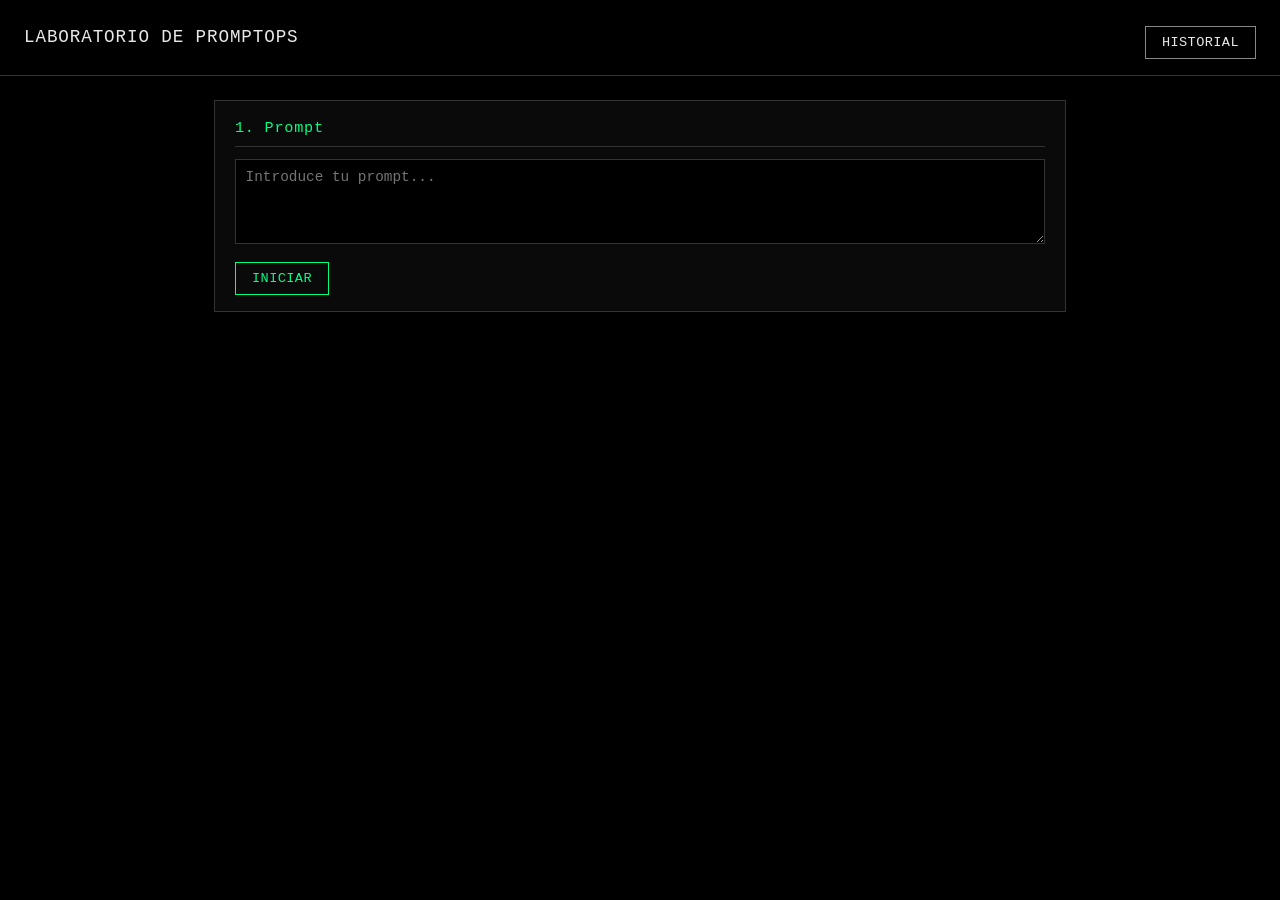
==== frontend/index.html @ 7efeb1c0 "Primer commit: Laboratorio de PromptOps completo Pipeline Optimizer -> Auditor -> Quality Gates -> H" ====
<!DOCTYPE html>
<html lang="es">
<head>
<meta charset="UTF-8" />
<meta name="viewport" content="width=device-width, initial-scale=1.0" />
<title>Laboratorio de PromptOps</title>
<link rel="stylesheet" href="style.css" />
</head>
<body>
<header class="topbar">
  <h1>LABORATORIO DE PROMPTOPS</h1>
  <button id="btn-historial-toggle" class="btn btn-secondary">HISTORIAL</button>
</header>

<aside id="panel-historial" class="panel panel-historial" hidden>
  <h2>Historial de ejecuciones</h2>
  <div id="lista-historial" class="lista-historial"></div>
</aside>

<main>
  <!-- Panel de entrada -->
  <section id="panel-entrada" class="panel">
    <h2>1. Prompt</h2>
    <textarea id="input-prompt" placeholder="Introduce tu prompt..." rows="4"></textarea>
    <button id="btn-iniciar" class="btn btn-primary">INICIAR</button>
  </section>

  <!-- Pipeline -->
  <section id="panel-pipeline" class="panel" hidden>
    <h2>Pipeline</h2>
    <div id="prompt-original-run" class="prompt-original"></div>
    <div class="pipeline">
      <div class="pipeline-nodo" data-nodo="prompt">PROMPT</div>
      <div class="pipeline-flecha">&darr;</div>
      <div class="pipeline-nodo" data-nodo="optimizer">OPTIMIZER</div>
      <div class="pipeline-flecha">&darr;</div>
      <div class="pipeline-nodo" data-nodo="auditor">AUDITOR</div>
      <div class="pipeline-flecha">&darr;</div>
      <div class="pipeline-nodo" data-nodo="gates">QUALITY GATES</div>
      <div class="pipeline-flecha">&darr;</div>
      <div class="pipeline-nodo" data-nodo="human">HUMAN</div>
      <div class="pipeline-flecha">&darr;</div>
      <div class="pipeline-nodo" data-nodo="executor">EXECUTOR</div>
    </div>
    <div id="estado-run" class="estado-run"></div>
    <div id="error-run" class="error-banner" hidden></div>
  </section>

  <!-- Timeline -->
  <section id="panel-timeline" class="panel" hidden>
    <h2>Timeline</h2>
    <ul id="lista-timeline" class="lista-timeline"></ul>
  </section>

  <!-- Iteraciones -->
  <section id="panel-iteraciones" class="panel" hidden>
    <h2>Iteraciones</h2>
    <div id="lista-iteraciones"></div>
  </section>

  <!-- Auditoría -->
  <section id="panel-auditoria" class="panel" hidden>
    <h2>Auditoría</h2>
    <div id="resumen-auditoria" class="resumen-auditoria"></div>
    <div id="gates-auditoria" class="gates-grid"></div>
    <details id="detalle-propiedades">
      <summary>Ver las 21 propiedades evaluadas</summary>
      <div id="propiedades-auditoria"></div>
    </details>
    <div id="recomendaciones-auditoria"></div>
  </section>

  <!-- Human in the loop -->
  <section id="panel-humano" class="panel" hidden>
    <h2>Decisión humana</h2>
    <textarea id="input-feedback" placeholder="Feedback (para nueva iteración o rechazo)..." rows="2"></textarea>
    <textarea id="input-edicion" placeholder="Prompt editado a mano (para EDITAR)..." rows="4" hidden></textarea>
    <div class="botonera">
      <button id="btn-aprobar" class="btn btn-primary">APROBAR</button>
      <button id="btn-iterar" class="btn btn-secondary">NUEVA ITERACIÓN</button>
      <button id="btn-editar-toggle" class="btn btn-secondary">EDITAR</button>
      <button id="btn-editar-enviar" class="btn btn-secondary" hidden>ENVIAR EDICIÓN</button>
      <button id="btn-rechazar" class="btn btn-danger">RECHAZAR</button>
    </div>
    <div class="botonera">
      <button id="btn-auto-iterar" class="btn btn-secondary">AUTO-MEJORAR HASTA 90</button>
    </div>
    <p class="nota">
      Repite NUEVA ITERACIÓN automáticamente (usando las recomendaciones reales
      del Auditor) hasta llegar a 90/100 o agotar 5 intentos. Siempre se
      detiene aquí: aprobar y ejecutar sigue siendo tu decisión.
    </p>
  </section>

  <!-- Ejecución -->
  <section id="panel-ejecucion" class="panel" hidden>
    <h2>Ejecución</h2>
    <button id="btn-ejecutar" class="btn btn-primary">EJECUTAR PROMPT APROBADO</button>
  </section>

  <!-- Respuesta final -->
  <section id="panel-respuesta" class="panel" hidden>
    <h2>Respuesta final</h2>
    <div id="prompt-aprobado-respuesta" class="prompt-original"></div>
    <div class="respuesta-contenedor">
      <button id="btn-copiar-respuesta" class="btn-copiar" type="button" title="Copiar respuesta">⧉ Copiar</button>
      <pre id="texto-respuesta"></pre>
    </div>
  </section>
</main>

<script src="app.js"></script>
</body>
</html>
---- frontend/style.css ----
:root {
  --bg: #000000;
  --bg-panel: #0a0a0a;
  --fg: #e8e8e8;
  --fg-dim: #888888;
  --border: #333333;
  --accent: #00ff88;
  --accent-dim: #007a40;
  --danger: #ff4444;
  --warn: #ffb020;
  font-family: "Consolas", "Courier New", monospace;
}

* {
  box-sizing: border-box;
}

body {
  background: var(--bg);
  color: var(--fg);
  margin: 0;
  padding: 0;
  font-family: "Consolas", "Courier New", monospace;
  line-height: 1.5;
}

h1, h2 {
  font-family: inherit;
  font-weight: normal;
  letter-spacing: 0.05em;
}

h1 {
  font-size: 1.1rem;
  margin: 0;
}

h2 {
  font-size: 0.95rem;
  color: var(--accent);
  margin: 0 0 0.75rem 0;
  border-bottom: 1px solid var(--border);
  padding-bottom: 0.4rem;
}

.topbar {
  display: flex;
  justify-content: space-between;
  align-items: center;
  padding: 1rem 1.5rem;
  border-bottom: 1px solid var(--border);
}

main {
  max-width: 900px;
  margin: 0 auto;
  padding: 1.5rem;
  display: flex;
  flex-direction: column;
  gap: 1.25rem;
}

.panel {
  background: var(--bg-panel);
  border: 1px solid var(--border);
  padding: 1rem 1.25rem;
}

textarea {
  width: 100%;
  background: var(--bg);
  color: var(--fg);
  border: 1px solid var(--border);
  font-family: inherit;
  font-size: 0.9rem;
  padding: 0.6rem;
  resize: vertical;
}

textarea:focus {
  outline: 1px solid var(--accent);
}

.btn {
  font-family: inherit;
  font-size: 0.85rem;
  padding: 0.5rem 1rem;
  background: transparent;
  border: 1px solid var(--fg-dim);
  color: var(--fg);
  cursor: pointer;
  margin-top: 0.6rem;
  letter-spacing: 0.03em;
}

.btn:hover:not(:disabled) {
  border-color: var(--fg);
}

.btn:disabled {
  opacity: 0.35;
  cursor: not-allowed;
}

.btn-primary {
  border-color: var(--accent);
  color: var(--accent);
}

.btn-primary:hover:not(:disabled) {
  background: var(--accent-dim);
}

.btn-danger {
  border-color: var(--danger);
  color: var(--danger);
}

.botonera {
  display: flex;
  gap: 0.5rem;
  flex-wrap: wrap;
}

/* Pipeline */

.pipeline {
  display: flex;
  flex-direction: column;
  align-items: center;
  gap: 0.15rem;
}

.pipeline-nodo {
  border: 1px solid var(--border);
  padding: 0.4rem 1rem;
  width: 220px;
  text-align: center;
  font-size: 0.8rem;
  color: var(--fg-dim);
}

.pipeline-nodo.activo {
  border-color: var(--accent);
  color: var(--accent);
  animation: pulso 1.4s ease-in-out infinite;
}

.pipeline-nodo.hecho {
  border-color: var(--fg-dim);
  color: var(--fg);
}

.pipeline-nodo.error {
  border-color: var(--danger);
  color: var(--danger);
}

@keyframes pulso {
  0%, 100% { opacity: 1; }
  50% { opacity: 0.4; }
}

.pipeline-flecha {
  color: var(--fg-dim);
  font-size: 0.8rem;
}

.prompt-original {
  font-size: 0.8rem;
  color: var(--fg-dim);
  border-left: 2px solid var(--border);
  padding: 0.3rem 0.6rem;
  margin-bottom: 0.75rem;
  white-space: pre-wrap;
  word-break: break-word;
}

.prompt-original strong {
  color: var(--fg);
}

.decisiones-humanas {
  margin-top: 0.5rem;
  font-size: 0.78rem;
  color: var(--fg-dim);
}

.decisiones-humanas .decision {
  border-top: 1px dotted var(--border);
  padding-top: 0.3rem;
  margin-top: 0.3rem;
}

.decisiones-humanas .decision-tipo {
  color: var(--warn);
}

.estado-run {
  margin-top: 0.75rem;
  font-size: 0.8rem;
  color: var(--fg-dim);
  text-align: center;
}

.error-banner {
  margin-top: 0.75rem;
  border: 1px solid var(--danger);
  color: var(--danger);
  padding: 0.6rem;
  font-size: 0.85rem;
}

/* Timeline */

.lista-timeline {
  list-style: none;
  margin: 0;
  padding: 0;
  font-size: 0.82rem;
}

.lista-timeline li {
  padding: 0.3rem 0;
  border-bottom: 1px dotted var(--border);
  color: var(--fg-dim);
}

.lista-timeline li .ts {
  color: var(--accent);
  margin-right: 0.6rem;
}

/* Iteraciones */

.iteracion {
  border: 1px solid var(--border);
  padding: 0.75rem;
  margin-bottom: 0.75rem;
  font-size: 0.82rem;
}

.iteracion-titulo {
  color: var(--accent);
  margin-bottom: 0.4rem;
}

.iteracion-comparacion {
  display: grid;
  grid-template-columns: 1fr 1fr;
  gap: 0.75rem;
}

.iteracion-comparacion > div {
  border: 1px solid var(--border);
  padding: 0.5rem;
  white-space: pre-wrap;
  word-break: break-word;
  max-height: 180px;
  overflow-y: auto;
}

.iteracion-comparacion .etiqueta {
  color: var(--fg-dim);
  display: block;
  margin-bottom: 0.3rem;
}

@media (max-width: 640px) {
  .iteracion-comparacion {
    grid-template-columns: 1fr;
  }
}

/* Auditoría */

.resumen-auditoria {
  font-size: 0.9rem;
  margin-bottom: 0.75rem;
}

.gates-grid {
  display: grid;
  grid-template-columns: repeat(2, 1fr);
  gap: 0.5rem;
  margin-bottom: 0.75rem;
}

.gate-card {
  border: 1px solid var(--border);
  padding: 0.5rem 0.6rem;
  font-size: 0.78rem;
}

.gate-card .gate-nombre {
  font-weight: bold;
}

.gate-card.pass { border-color: var(--accent); }
.gate-card.pass .gate-estado { color: var(--accent); }

.gate-card.fail { border-color: var(--danger); }
.gate-card.fail .gate-estado { color: var(--danger); }

.gate-card.na { border-color: var(--fg-dim); }
.gate-card.na .gate-estado { color: var(--fg-dim); }

.gate-card .gate-justificacion {
  color: var(--fg-dim);
  margin-top: 0.3rem;
}

details {
  border: 1px solid var(--border);
  padding: 0.5rem 0.75rem;
  margin-bottom: 0.75rem;
  font-size: 0.8rem;
}

summary {
  cursor: pointer;
  color: var(--accent);
}

.propiedad-grupo h3 {
  font-size: 0.8rem;
  color: var(--fg-dim);
  margin: 0.75rem 0 0.3rem 0;
  text-transform: uppercase;
}

.propiedad-fila {
  display: grid;
  grid-template-columns: 3fr 1fr 6fr;
  gap: 0.5rem;
  padding: 0.2rem 0;
  border-bottom: 1px dotted var(--border);
}

.propiedad-score {
  color: var(--accent);
  text-align: center;
}

#recomendaciones-auditoria ul {
  margin: 0;
  padding-left: 1.2rem;
  font-size: 0.82rem;
}

/* Historial */

.panel-historial {
  position: fixed;
  top: 0;
  right: 0;
  width: 320px;
  height: 100%;
  overflow-y: auto;
  border-left: 1px solid var(--border);
  z-index: 10;
}

.lista-historial .item-historial {
  border: 1px solid var(--border);
  padding: 0.5rem;
  margin-bottom: 0.5rem;
  font-size: 0.78rem;
  cursor: pointer;
}

.lista-historial .item-historial:hover {
  border-color: var(--accent);
}

.lista-historial .item-historial .estado {
  color: var(--accent);
}

.nota {
  color: var(--fg-dim);
  font-size: 0.78rem;
}

#texto-respuesta {
  white-space: pre-wrap;
  word-break: break-word;
  font-family: inherit;
  font-size: 0.85rem;
  margin: 0;
}

.respuesta-contenedor {
  position: relative;
}

.btn-copiar {
  position: absolute;
  top: 0;
  right: 0;
  background: var(--bg-panel);
  border: 1px solid var(--border);
  color: var(--fg-dim);
  font-family: inherit;
  font-size: 0.72rem;
  padding: 0.25rem 0.55rem;
  cursor: pointer;
  opacity: 0.65;
}

.btn-copiar:hover {
  opacity: 1;
  border-color: var(--accent);
  color: var(--accent);
}

.btn-copiar.copiado {
  opacity: 1;
  border-color: var(--accent);
  color: var(--accent);
}
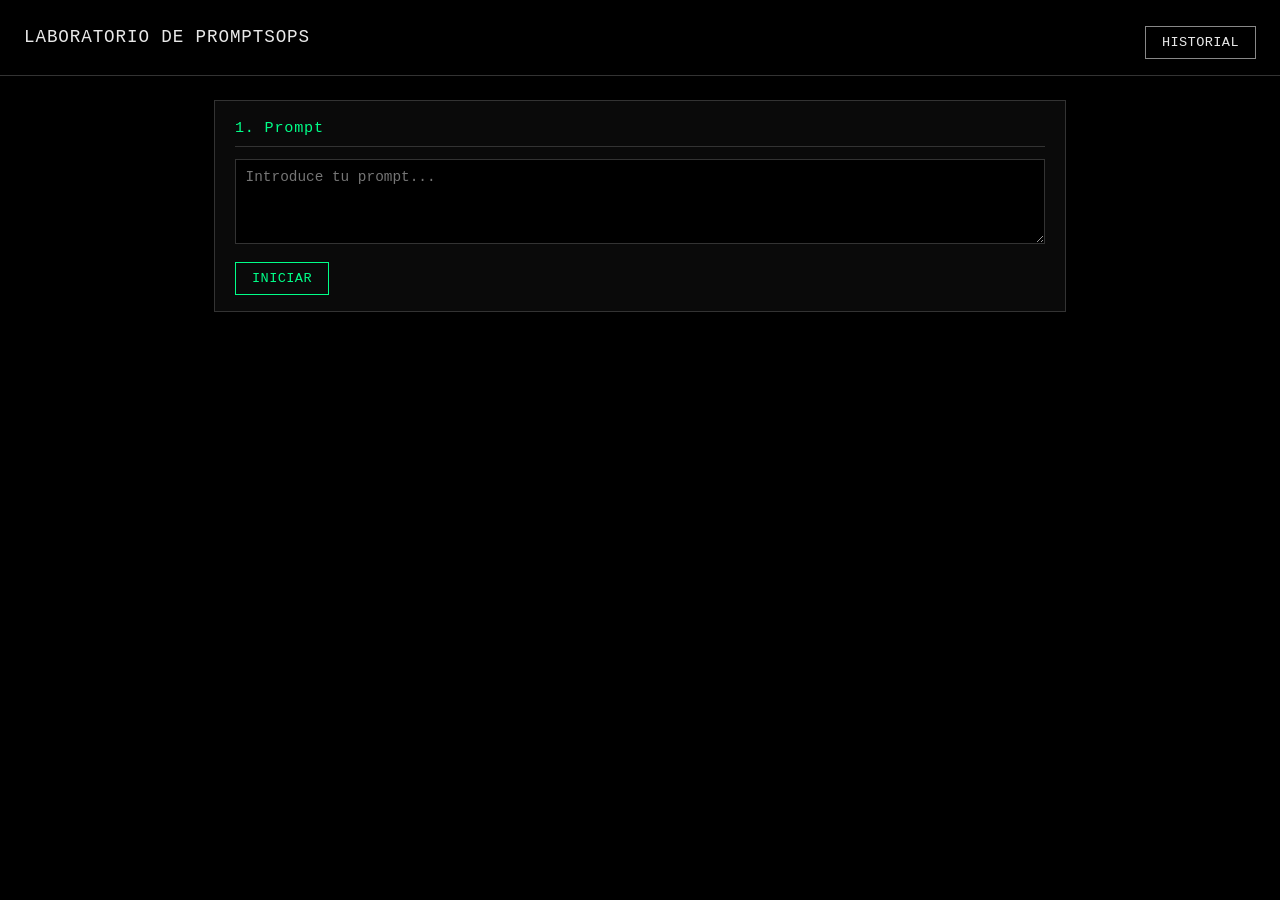
==== commit f2828911: "Agrega una s al título para verificar el despliegue en Render Co-Authored-By: Claude Opus 5.5 <norep" ====
--- a/frontend/index.html
+++ b/frontend/index.html
@@ -8,7 +8,7 @@
 </head>
 <body>
 <header class="topbar">
-  <h1>LABORATORIO DE PROMPTOPS</h1>
+  <h1>LABORATORIO DE PROMPTSOPS</h1>
   <button id="btn-historial-toggle" class="btn btn-secondary">HISTORIAL</button>
 </header>
 
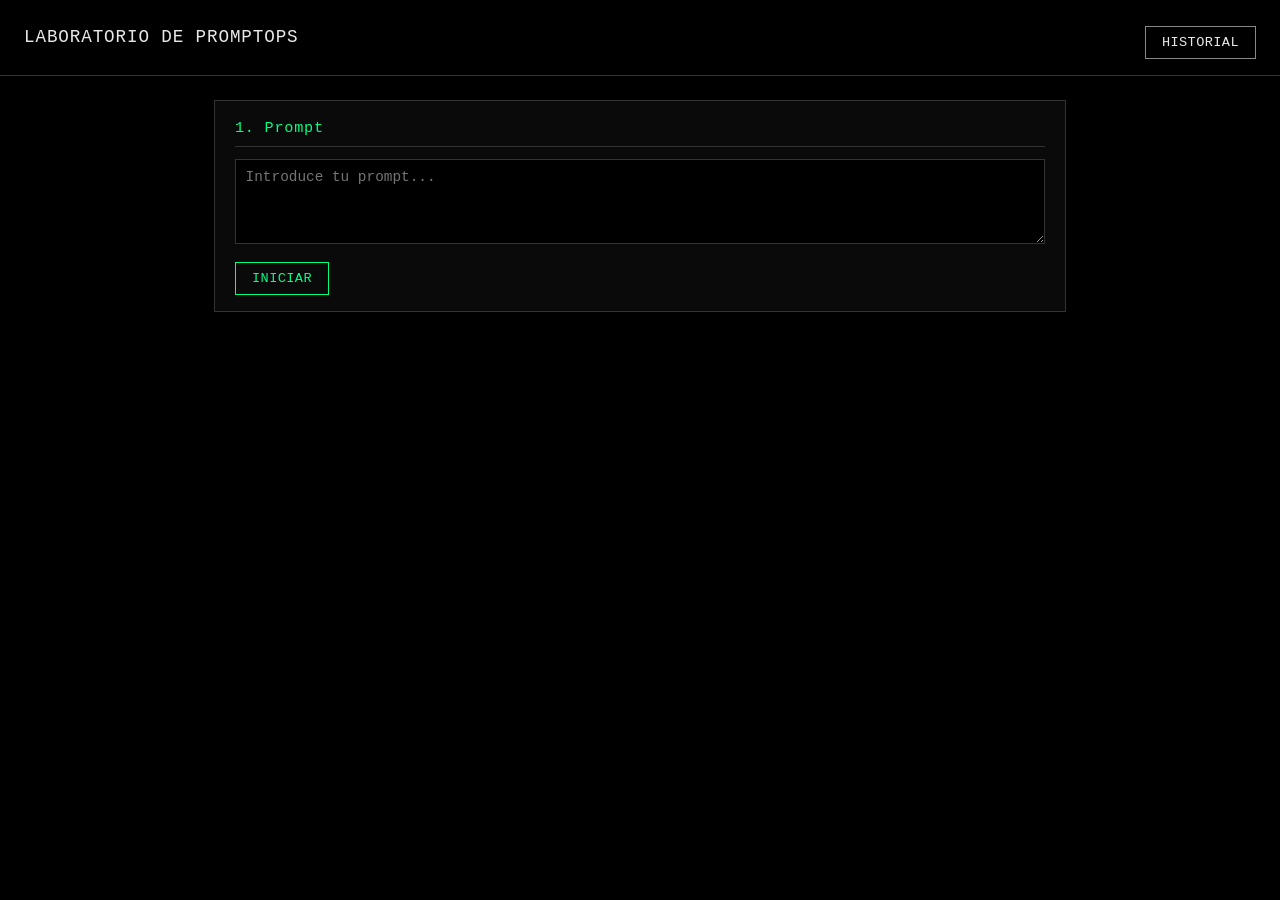
==== commit 4349ea70: "Prepara la estructura del Parcial 1 y restaura el título - Restaura el título a "LABORATORIO DE PROM" ====
--- a/frontend/index.html
+++ b/frontend/index.html
@@ -8,7 +8,7 @@
 </head>
 <body>
 <header class="topbar">
-  <h1>LABORATORIO DE PROMPTSOPS</h1>
+  <h1>LABORATORIO DE PROMPTOPS</h1>
   <button id="btn-historial-toggle" class="btn btn-secondary">HISTORIAL</button>
 </header>
 
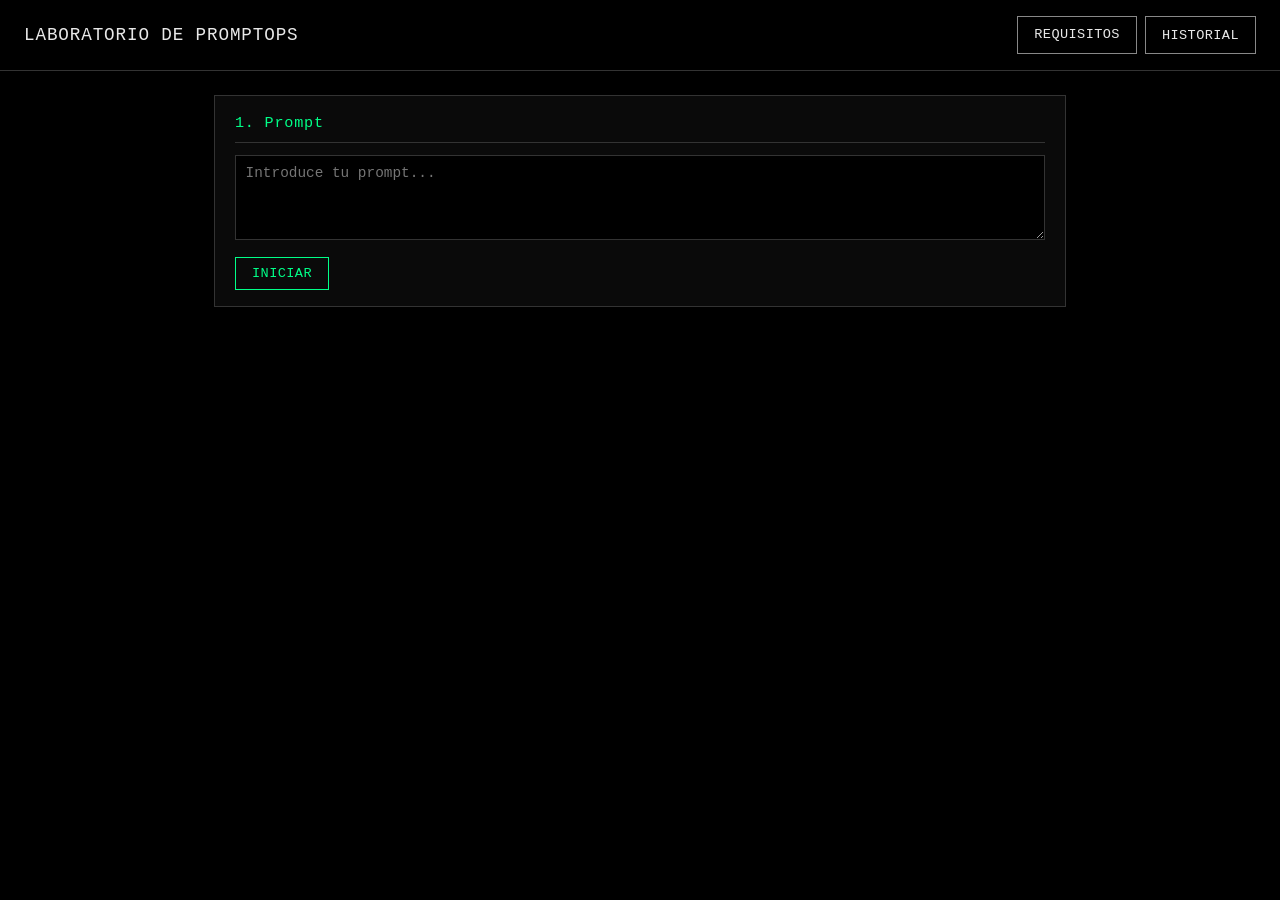
==== commit 33ee5255: "Agrega el motor de calidad de requisitos (Parcial 1, Componente 1) Nueva capa de Ingeniería de Requi" ====
--- a/frontend/index.html
+++ b/frontend/index.html
@@ -9,7 +9,10 @@
 <body>
 <header class="topbar">
   <h1>LABORATORIO DE PROMPTOPS</h1>
-  <button id="btn-historial-toggle" class="btn btn-secondary">HISTORIAL</button>
+  <nav class="topbar-nav">
+    <a href="requisitos.html" class="btn btn-secondary">REQUISITOS</a>
+    <button id="btn-historial-toggle" class="btn btn-secondary">HISTORIAL</button>
+  </nav>
 </header>
 
 <aside id="panel-historial" class="panel panel-historial" hidden>
--- a/frontend/style.css
+++ b/frontend/style.css
@@ -419,3 +419,154 @@
   border-color: var(--accent);
   color: var(--accent);
 }
+
+/* Navegación entre pantallas */
+
+.topbar-nav {
+  display: flex;
+  gap: 0.5rem;
+}
+
+.topbar-nav .btn {
+  margin-top: 0;
+  text-decoration: none;
+}
+
+/* Ingeniería de Requisitos */
+
+.pipeline-nodo.omitido {
+  border-style: dashed;
+  color: var(--fg-dim);
+  opacity: 0.5;
+}
+
+.resumen-puntajes {
+  display: flex;
+  gap: 0.75rem;
+  flex-wrap: wrap;
+  margin-bottom: 0.75rem;
+}
+
+.resumen-puntajes .formula {
+  flex-basis: 100%;
+  margin: 0;
+}
+
+.tarjeta-puntaje {
+  border: 1px solid var(--border);
+  padding: 0.5rem 0.9rem;
+  min-width: 150px;
+  text-align: center;
+}
+
+.tarjeta-puntaje.alta { border-color: var(--accent); }
+.tarjeta-puntaje.baja { border-color: var(--warn); }
+
+.puntaje-grande {
+  font-size: 1.8rem;
+  line-height: 1.2;
+}
+
+.puntaje-grande span {
+  font-size: 0.9rem;
+  color: var(--fg-dim);
+}
+
+.score-alto { color: var(--accent); }
+.score-medio { color: var(--warn); }
+.score-bajo { color: var(--danger); }
+
+.tabla-criterios-contenedor {
+  overflow-x: auto;
+  margin-bottom: 0.75rem;
+}
+
+.tabla-criterios {
+  width: 100%;
+  border-collapse: collapse;
+  font-size: 0.8rem;
+}
+
+.tabla-criterios th,
+.tabla-criterios td {
+  border-bottom: 1px dotted var(--border);
+  padding: 0.35rem 0.4rem;
+  text-align: left;
+  vertical-align: top;
+}
+
+.tabla-criterios th {
+  color: var(--fg-dim);
+  font-weight: normal;
+}
+
+.tabla-criterios td.num {
+  text-align: center;
+  white-space: nowrap;
+}
+
+.tabla-criterios .recomendacion {
+  color: var(--fg-dim);
+  margin-top: 0.2rem;
+}
+
+mark {
+  background: transparent;
+  color: var(--warn);
+  border-bottom: 1px dashed var(--warn);
+}
+
+mark.por-definir {
+  color: var(--danger);
+  border-bottom-color: var(--danger);
+}
+
+.subtitulo {
+  font-size: 0.8rem;
+  color: var(--fg-dim);
+  font-weight: normal;
+  text-transform: uppercase;
+  margin: 0.9rem 0 0.3rem 0;
+}
+
+.lista-simple {
+  margin: 0;
+  padding-left: 1.2rem;
+  font-size: 0.82rem;
+}
+
+.lista-simple li {
+  margin-bottom: 0.25rem;
+}
+
+.lista-simple.pendientes li {
+  color: var(--danger);
+}
+
+.trazabilidad {
+  font-size: 0.78rem;
+}
+
+.trazabilidad > div {
+  display: grid;
+  grid-template-columns: 9rem 1fr;
+  gap: 0.5rem;
+  padding: 0.2rem 0;
+  border-bottom: 1px dotted var(--border);
+  word-break: break-word;
+}
+
+.trazabilidad > div > span {
+  color: var(--fg-dim);
+}
+
+.trazabilidad a {
+  color: var(--accent);
+}
+
+@media (max-width: 640px) {
+  .trazabilidad > div {
+    grid-template-columns: 1fr;
+    gap: 0;
+  }
+}
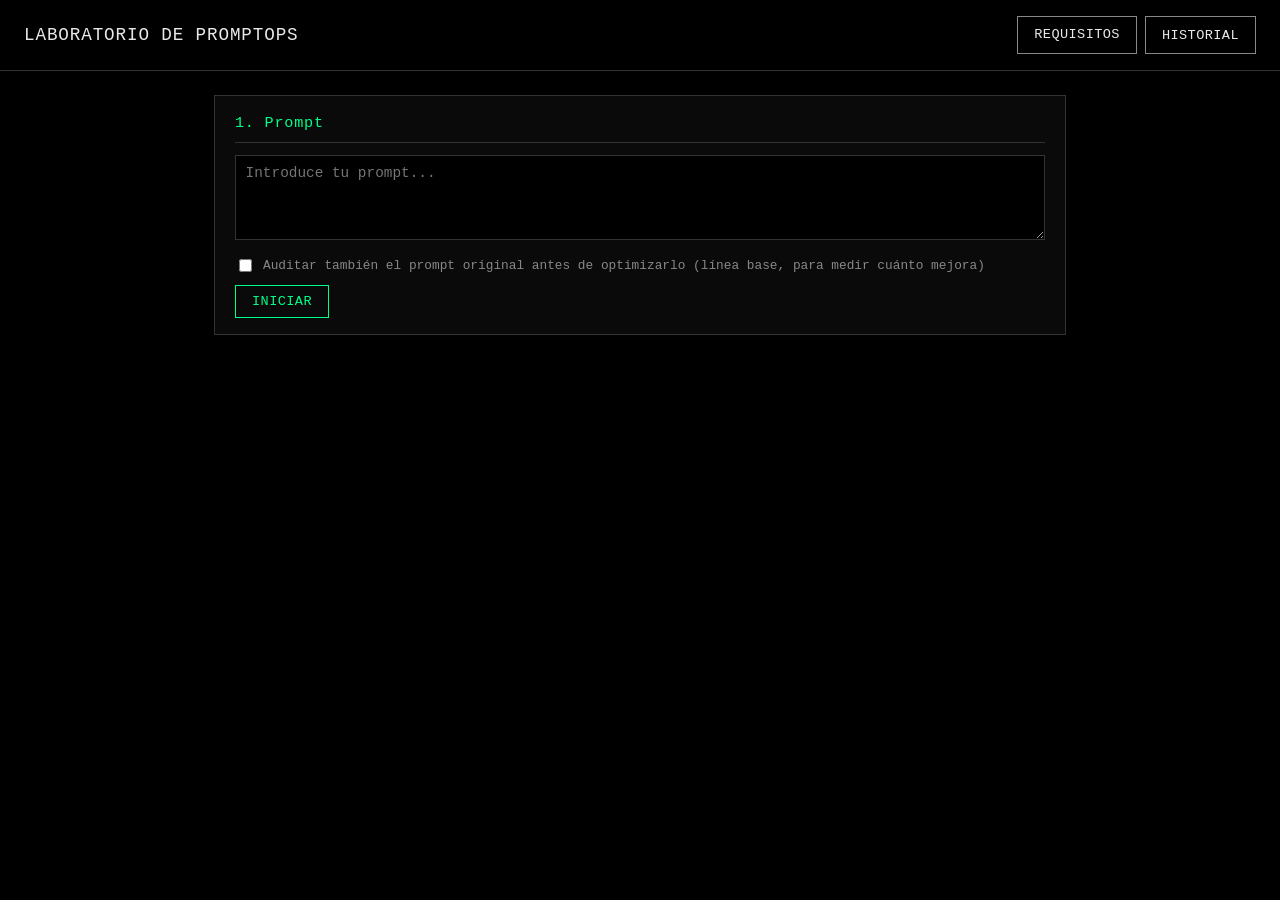
==== commit afe8be9e: "Prepara la plataforma de prompts para el punto 4 Auditoría de línea base (enunciado 6.1: "prompt ini" ====
--- a/frontend/index.html
+++ b/frontend/index.html
@@ -25,6 +25,10 @@
   <section id="panel-entrada" class="panel">
     <h2>1. Prompt</h2>
     <textarea id="input-prompt" placeholder="Introduce tu prompt..." rows="4"></textarea>
+    <label class="casilla">
+      <input type="checkbox" id="chk-linea-base" />
+      Auditar también el prompt original antes de optimizarlo (línea base, para medir cuánto mejora)
+    </label>
     <button id="btn-iniciar" class="btn btn-primary">INICIAR</button>
   </section>
 
--- a/frontend/style.css
+++ b/frontend/style.css
@@ -569,4 +569,40 @@
     grid-template-columns: 1fr;
     gap: 0;
   }
+}
+/* Voz */
+
+.estado-voz {
+  align-self: center;
+  margin-top: 0.6rem;
+}
+
+.btn.grabando {
+  border-color: var(--danger);
+  color: var(--danger);
+  animation: pulso 1.4s ease-in-out infinite;
+}
+
+.botonera-centro {
+  justify-content: center;
+}
+
+.centrado {
+  text-align: center;
+}
+/* Casilla de opciones */
+
+.casilla {
+  display: flex;
+  gap: 0.5rem;
+  align-items: flex-start;
+  margin-top: 0.5rem;
+  font-size: 0.8rem;
+  color: var(--fg-dim);
+  cursor: pointer;
+}
+
+.casilla input {
+  accent-color: var(--accent);
+  margin-top: 0.2rem;
 }
